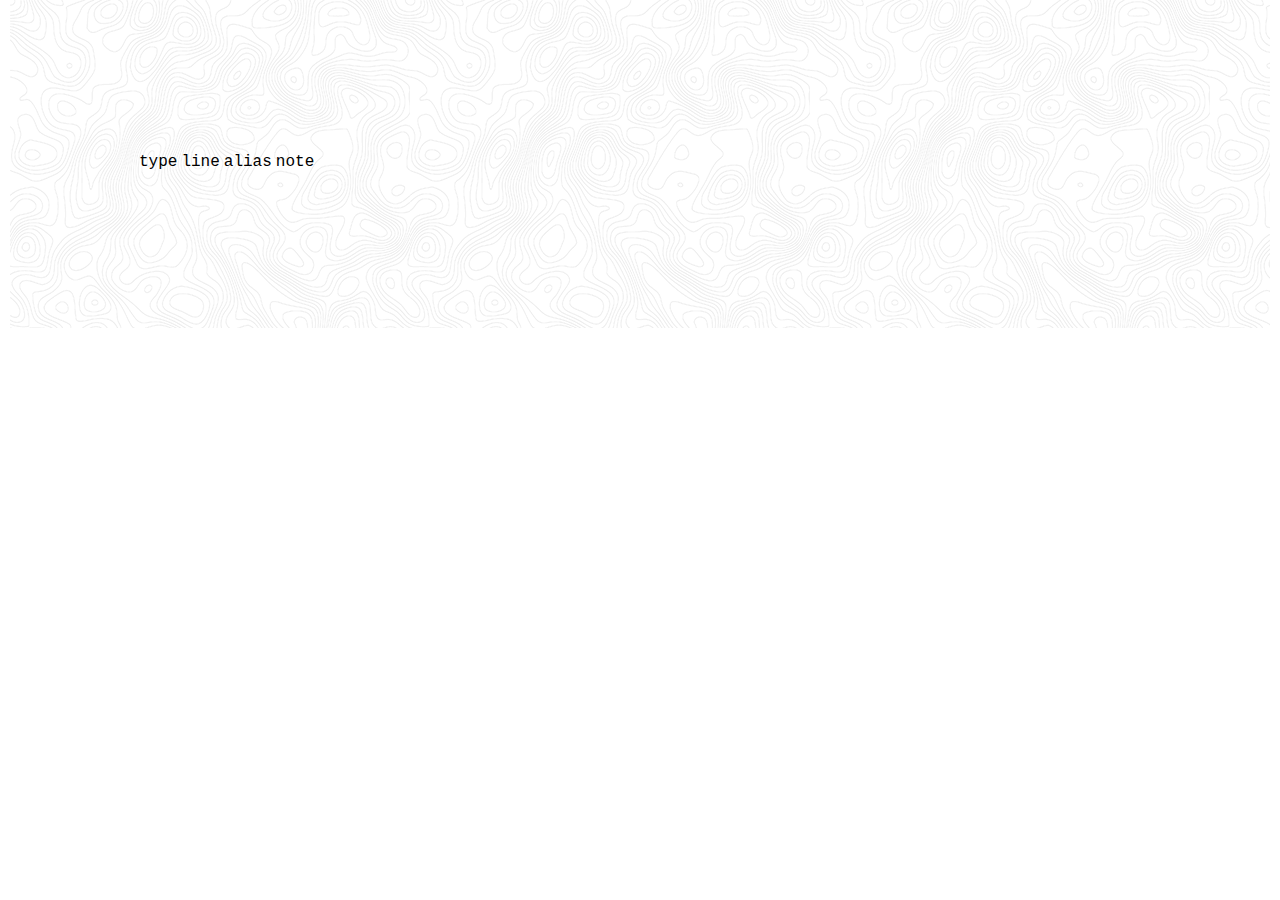
==== biotech/src/main/resources/templates/entity.html @ d33dc1aa "add entity service etc to inventorycontroller" ====
<!DOCTYPE html>
<html xmlns:th="http://www.thymeleaf.org">
<head>
    <meta charset="UTF-8">
    <link rel="stylesheet" href="/style.css">
    <link rel="preconnect" href="https://fonts.gstatic.com">
    <link href="https://fonts.googleapis.com/css2?family=Coda+Caption:wght@800&family=Ubuntu:wght@700&display=swap"
          rel="stylesheet">
</head>
<body>
<div class="header">
    <div th:replace="../static/fragments/header :: header"></div>
</div>

<main>
    <table class="block">
        <tr>
            <td>type</td>
            <td>line</td>
            <td>alias</td>
            <td>note</td>
        </tr>

        <tr th:each="cell : ${entities}">

            <td th:text="${cell.type}"></td>
            <td th:text="${cell.line}"></td>
            <td th:text="${cell.alias}"></td>
            <td th:text="${cell.note}"></td>

        </tr>
    </table>
    </form>
</main>
</body>
</html>
---- style.css ----
body {
    font-family: courier;
    align-items: center;
    margin: 0px 10px;
}
header {
    background: url("assets/aperture.svg") no-repeat left center #333333;
    background-origin: content-box;
    text-align: right;
    font-variant-caps: small-caps;
    font-family: 'Open Sans Condensed', sans-serif;
    font-size: 120%;
    padding: 20px 10%;
    position: fixed;
    width: 80%;
}
span.navigationSpace {
    padding-left: 5px;
}
main {
    background-image: url("assets/topography.png");
    background-repeat: repeat;
    padding: 150px 10%;
}
.mainArticle {
    font-size: 120%;
    line-height: 150%;
    font-family: 'Open Sans Condensed', sans-serif;
}
hr.dashed {
    border: 1px dashed black;
    width:20px;
    text-align:center;
}
a {
    color: #ff0099
}
h2 {
    color: #ff0099
}
.title {
    font-size: 300%;
    font-weight: bold;
    margin-top: 0px;
}
.wikiTitle {
    font-weight: bold;
    font-size: 200%;
    text-align: center;
    padding: 30px 0px;    
}
#wiki {
    padding-top: 50px;
}
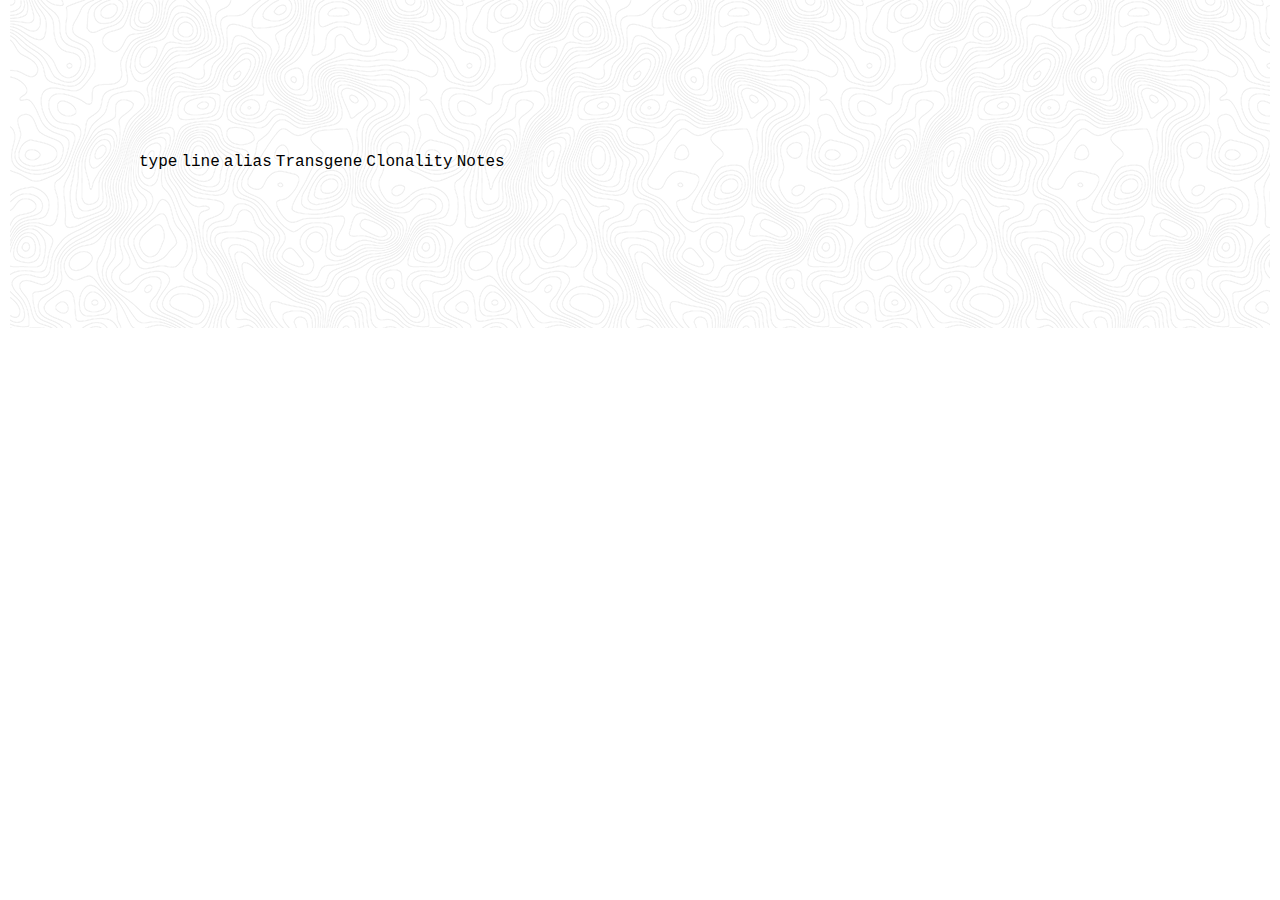
==== commit 3eadfa09: "list entity works no form yet" ====
--- a/biotech/src/main/resources/templates/entity.html
+++ b/biotech/src/main/resources/templates/entity.html
@@ -13,23 +13,41 @@
 </div>
 
 <main>
-    <table class="block">
-        <tr>
-            <td>type</td>
-            <td>line</td>
-            <td>alias</td>
-            <td>note</td>
-        </tr>
+    <form class="table" action="#"
+          id="add"
+          th:action="@{/inventory}"
+          th:object="${cell}"
+          method="post">
 
-        <tr th:each="cell : ${entities}">
+        <table class="block">
+            <tr>
+                <td>type</td>
+                <td>line</td>
+                <td>alias</td>
+                <!--<td>Passage number</td>-->
+                <td>Transgene</td>
+                <td>Clonality</td>
+                <td>Notes</td>
+            </tr>
 
-            <td th:text="${cell.type}"></td>
-            <td th:text="${cell.line}"></td>
-            <td th:text="${cell.alias}"></td>
-            <td th:text="${cell.note}"></td>
+            <tr th:each="cell : ${entities}">
 
-        </tr>
-    </table>
+                <td th:text="${cell.type}"></td>
+                <td th:text="${cell.line}"></td>
+                <td th:text="${cell.alias}"></td>
+                <!--<td th:text="${cell.p1} + '/' + ${cell.p2}"></td>-->
+                <td>
+                    <!--</td>-->
+                    <div th:text="${cell.hasGFP}? 'GFP' : ''"></div>
+                    <div th:text="${cell.hasResistance}? 'Resistance gene' : ''"></div>
+                    <!--<td >-->
+                </td>
+                <td th:text=" ${cell.isClonal()?
+                'Single cell clone' : 'Batch'}"></td>
+                <td th:text="${cell.note}"></td>
+
+            </tr>
+        </table>
     </form>
 </main>
 </body>
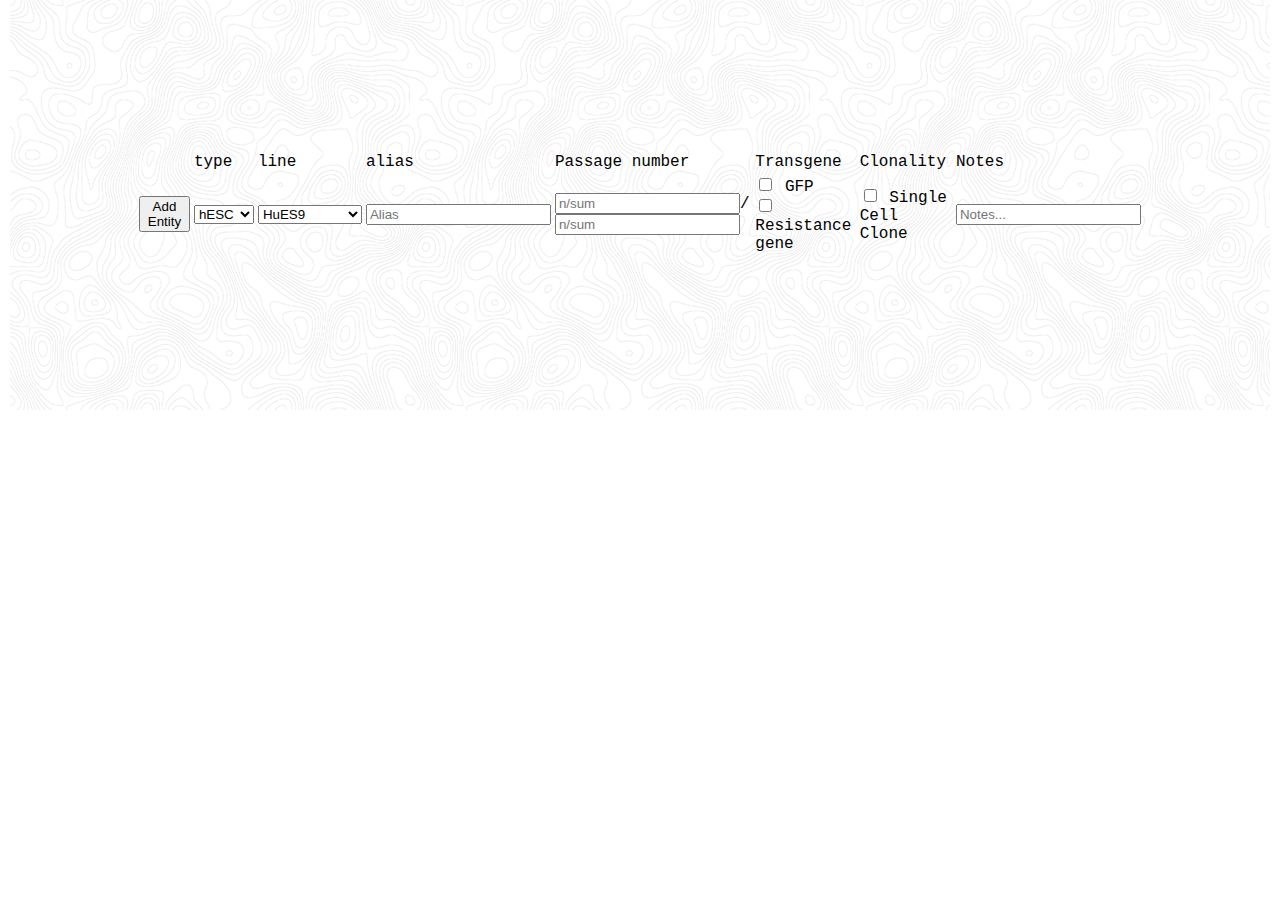
==== commit 4f4fc6ea: "add entity form, gfp & resistance gene not working" ====
--- a/biotech/src/main/resources/templates/entity.html
+++ b/biotech/src/main/resources/templates/entity.html
@@ -15,32 +15,127 @@
 <main>
     <form class="table" action="#"
           id="add"
-          th:action="@{/inventory}"
+          th:action="@{/entities}"
           th:object="${cell}"
           method="post">
 
         <table class="block">
+
             <tr>
+                <td></td>
                 <td>type</td>
                 <td>line</td>
                 <td>alias</td>
-                <!--<td>Passage number</td>-->
+                <td>Passage number</td>
                 <td>Transgene</td>
                 <td>Clonality</td>
                 <td>Notes</td>
             </tr>
+            <tr>
+                <td>
+                    <button class="submitTableButton" type="submit">Add Entity</button>
+                </td>
+                <td>
+                    <select th:field="*{type}" name="type" id="type" required>
+                        <option value="HESC">hESC</option>
+                        <option value="HIPSC">hiPSC</option>
+                    </select>
+                </td>
+
+                <td>
+                    <select th:field="*{line}" name="cellLine" id="cellLine" required>
+                        <option value="HuES9">HuES9</option>
+                        <option value="XCL1">XCL1</option>
+                        <option value="IMR90-4">IMR90-4</option>
+                        <option value="DiGeorge iPS">DiGeorge iPS</option>
+                        <option value="Schizo iPS">Schizo iPS</option>
+                    </select>
+                </td>
+                <td>
+                    <input form="add"
+                           type="text"
+                           name="alias"
+                           id="alias"
+                           th:field="*{alias}"
+                           placeholder="Alias"
+                    />
+                </td>
+
+                <td>
+                    <input class="numberInput" form="add"
+                           type="number"
+                           name="passageNumber"
+                           id="passageNumber"
+                           min="1"
+                           th:field="*{p1}"
+                           placeholder="n/sum"
+                           required
+                    />/
+                    <input class="numberInput" form="add"
+                           type="number"
+                           name="passageNumber2"
+                           id="passageNumber2"
+                           min="1"
+                           placeholder="n/sum"
+                           th:field="*{p2}"
+                           required
+                    />
+
+                </td>
+                <td>
+                    <input form="add"
+                           type="checkbox"
+                           name="GFP"
+                           id="GFP"
+                           value="true"
+                           th:checked="*{hasGFP}"
+                           th:value="true"
+                    />
+                    <label for="GFP"> GFP</label><br>
+                    <input form="add"
+                           type="checkbox"
+                           name="Resistance"
+                           id="Resistance"
+                           value="true"
+                           th:checked="*{hasResistance}"
+                           th:value="true"
+                    />
+                    <label for="Resistance"> Resistance gene</label>
+
+                </td>
+                <td>
+
+                    <input form="add"
+                           type="checkbox"
+                           name="Clonal"
+                           id="Clonal"
+                           value="true"
+                           th:checked="*{clonal}"
+                           th:value="true"
+                    /><label for="Clonal"> Single Cell Clone</label>
+                </td>
+                <td>
+                    <input class="textField"
+                           form="add"
+                           type="text"
+                           name="note"
+                           id="note"
+                           th:field="*{note}"
+                           placeholder="Notes..."
+                    />
+                </td>
+            </tr>
+
 
             <tr th:each="cell : ${entities}">
-
+                <td></td>
                 <td th:text="${cell.type}"></td>
                 <td th:text="${cell.line}"></td>
                 <td th:text="${cell.alias}"></td>
-                <!--<td th:text="${cell.p1} + '/' + ${cell.p2}"></td>-->
+                <td th:text="${cell.p1} + '/' + ${cell.p2}"></td>
                 <td>
-                    <!--</td>-->
-                    <div th:text="${cell.hasGFP}? 'GFP' : ''"></div>
-                    <div th:text="${cell.hasResistance}? 'Resistance gene' : ''"></div>
-                    <!--<td >-->
+                    <div th:if="${cell.hasGFP}" th:text="${cell.hasGFP}? 'GFP' : ''"></div>
+                    <div th:if="${cell.hasResistance}" th:text="${cell.hasResistance}? 'Resistance gene' : ''"></div>
                 </td>
                 <td th:text=" ${cell.isClonal()?
                 'Single cell clone' : 'Batch'}"></td>
